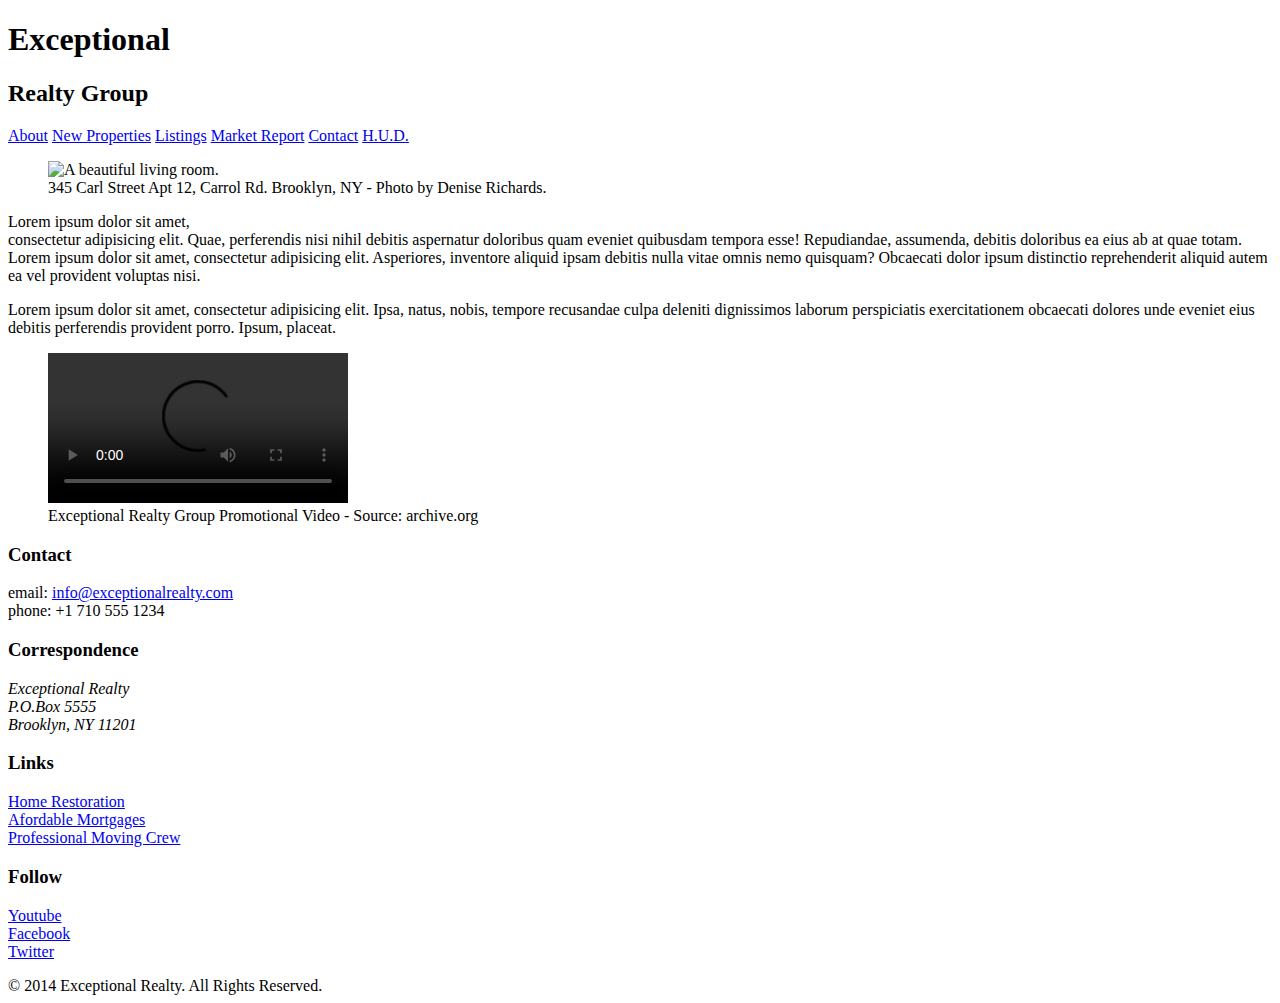
==== index.html @ e765a6f9 "Automatically backed up by Learn" ====
<!DOCTYPE html>
<html lang="en">
  <head>
    <meta charset="UTF-8">
    <title>Exceptional Realty Group - Luxury Homes - About</title>
    <link rel="stylesheet" href=" "
  </head>
  <body>
    <header>
      <!-- logo -->
      <h1>Exceptional</h1>
      <h2>Realty Group</h2>

      <nav>
        <a href="index.html">About</a> <a href="new-properties.html">New Properties</a> <a href="real-estate-listings.html">Listings</a> <a href="market-report.html">Market Report</a> <a href="contact.html">Contact</a> <a href="http://hud.gov" target="_blank">H.U.D.</a>
      </nav>
    </header>

    <section id="featured-property">
      <figure>
        <img src="images/intro-pic.jpg" alt="A beautiful living room." title="Welcome to Exceptional Realty Group">
        <figcaption>345 Carl Street Apt 12, Carrol Rd. Brooklyn, NY - Photo by Denise Richards.</figcaption>
      </figure>

      <p>Lorem ipsum dolor sit amet,<br> consectetur adipisicing elit. Quae, perferendis nisi nihil debitis aspernatur doloribus quam eveniet quibusdam tempora esse! Repudiandae, assumenda, debitis doloribus ea eius ab at quae totam. Lorem ipsum dolor sit amet, consectetur adipisicing elit. Asperiores, inventore aliquid ipsam debitis nulla vitae omnis nemo quisquam? Obcaecati dolor ipsum distinctio reprehenderit aliquid autem ea vel provident voluptas nisi.</p>
      <p>Lorem ipsum dolor sit amet, consectetur adipisicing elit. Ipsa, natus, nobis, tempore recusandae culpa deleniti dignissimos laborum perspiciatis exercitationem obcaecati dolores unde eveniet eius debitis perferendis provident porro. Ipsum, placeat.</p>
    </section>

    <section id="promotional">
      <figure>
        <video controls>
          <source src="videos/real-estate.mp4" type="video/mp4"> 
          <source src="videos/real-estate.ogv" type="video/ogg">
          Your browser does not support HTML5 video. <a href="http://browsehappy.com" target="_blank">Please upgrade your browser</a>.
        </video>
        <figcaption>Exceptional Realty Group Promotional Video - Source: archive.org</figcaption>
      </figure>
    </section>

    <section id="details">
      <div>
        <h3>Contact</h3>
        <p>
          email: <a href="mailto:info@exceptionalrealty.com">info@exceptionalrealty.com</a><br>
          phone: +1 710 555 1234
        </p>
        <h3>Correspondence</h3>
        <address>
          Exceptional Realty<br>
          P.O.Box 5555<br>
          Brooklyn, NY 11201
        </address>
      </div>

      <div>
        <h3>Links</h3>
        <p>
          <a href="#" target="_blank">Home Restoration</a><br>
          <a href="#" target="_blank">Afordable Mortgages</a><br>
          <a href="#" target="_blank">Professional Moving Crew</a>
        </p>
      </div>

      <div>
        <h3>Follow</h3>
        <p>
          <a href="#" target="_blank">Youtube</a><br>
          <a href="#" target="_blank">Facebook</a><br>
          <a href="#" target="_blank">Twitter</a>
        </p>
      </div>
    </section>

    <footer>
      &copy; 2014 Exceptional Realty. All Rights Reserved.
    </footer>

  </body>
</html>
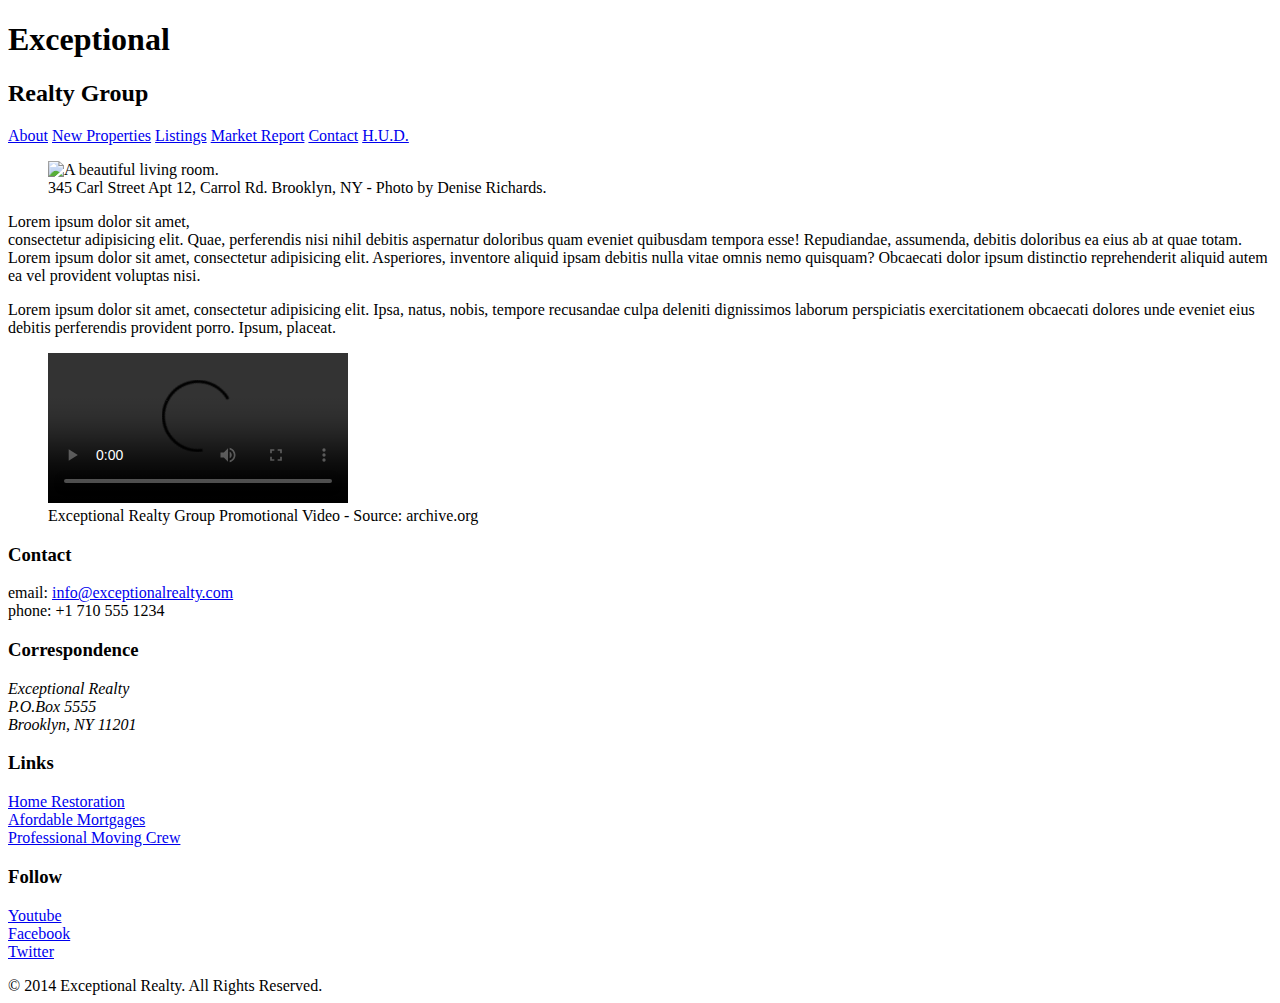
==== commit db3b73e3: "Automatically backed up by Learn" ====
--- a/index.html
+++ b/index.html
@@ -3,7 +3,8 @@
   <head>
     <meta charset="UTF-8">
     <title>Exceptional Realty Group - Luxury Homes - About</title>
-    <link rel="stylesheet" href=" "
+    
+    <link rel="stylesheet" href="css/style.css">
   </head>
   <body>
     <header>
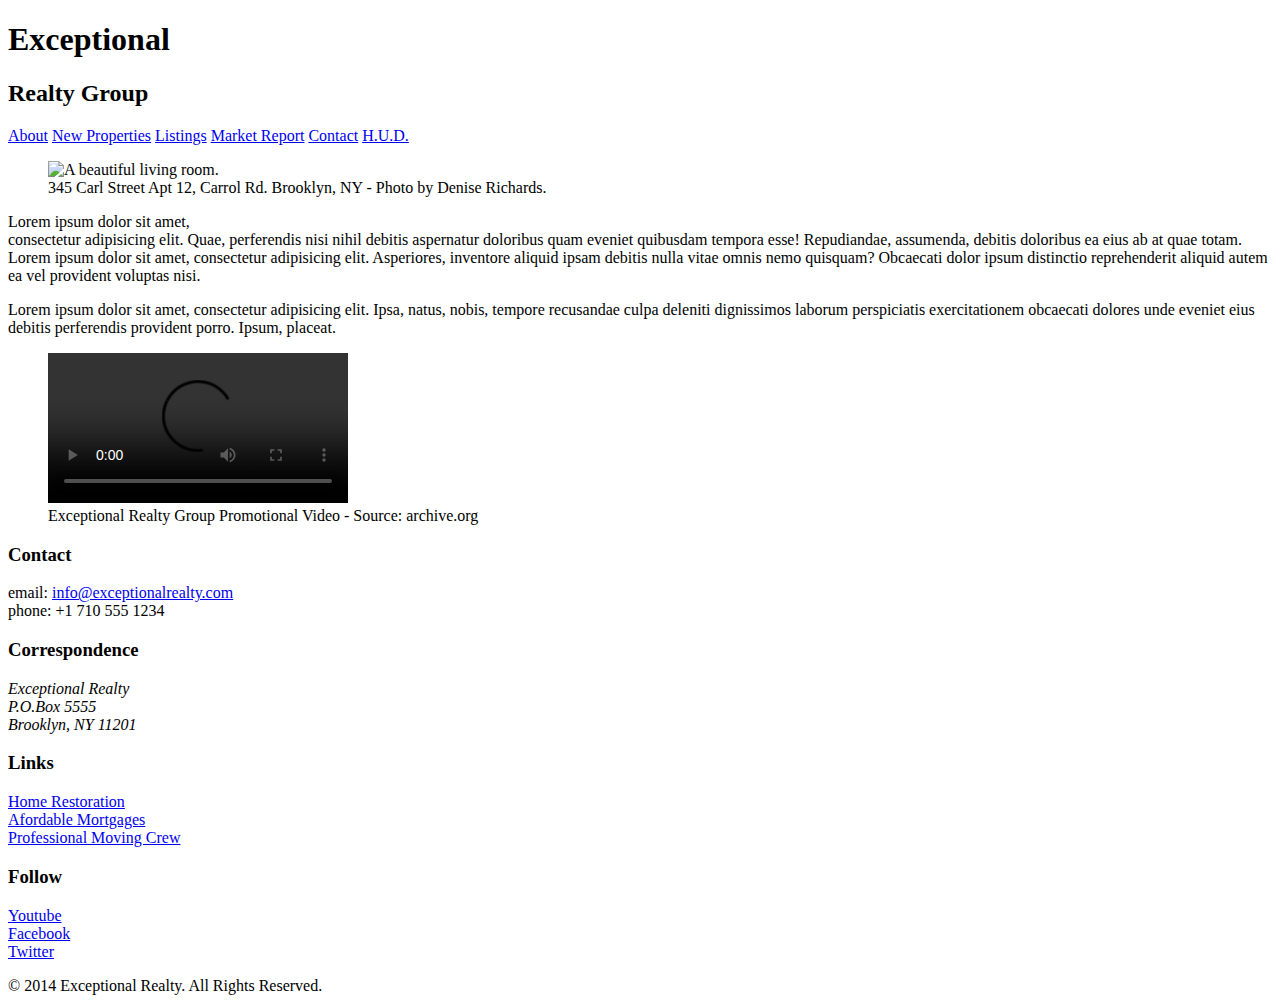
==== commit dc334f89: "Automatically backed up by Learn" ====
--- a/index.html
+++ b/index.html
@@ -3,7 +3,7 @@
   <head>
     <meta charset="UTF-8">
     <title>Exceptional Realty Group - Luxury Homes - About</title>
-    
+    <link rel="stylesheet" href="css/style.css">
     <link rel="stylesheet" href="css/style.css">
   </head>
   <body>
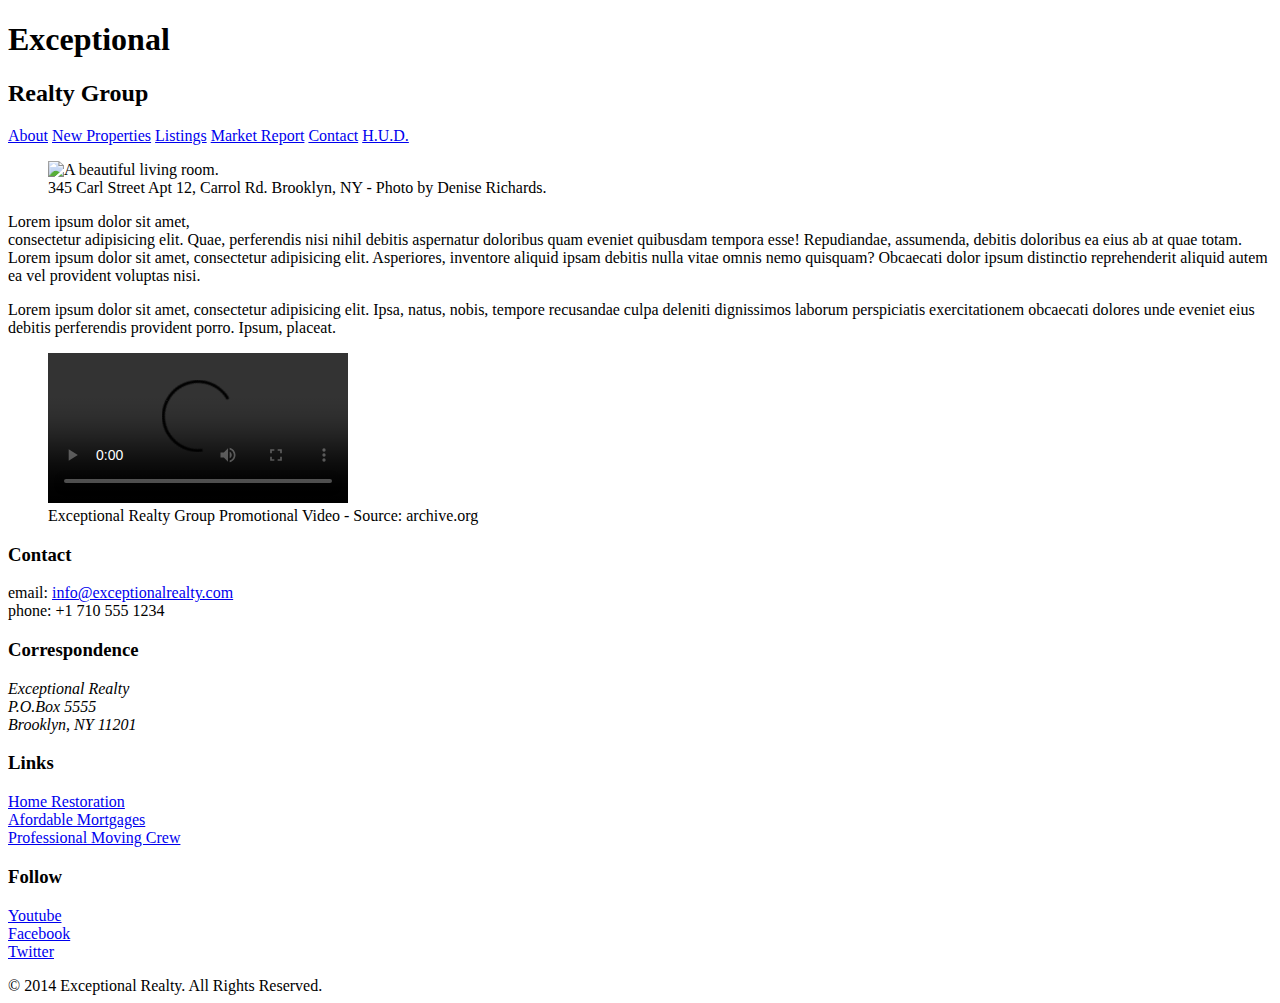
==== commit aa72fa00: "Automatically backed up by Learn" ====
--- a/index.html
+++ b/index.html
@@ -3,7 +3,7 @@
   <head>
     <meta charset="UTF-8">
     <title>Exceptional Realty Group - Luxury Homes - About</title>
-    <link rel="stylesheet" href="css/style.css">
+    <link rel="stylesheet" href="http:">
     <link rel="stylesheet" href="css/style.css">
   </head>
   <body>
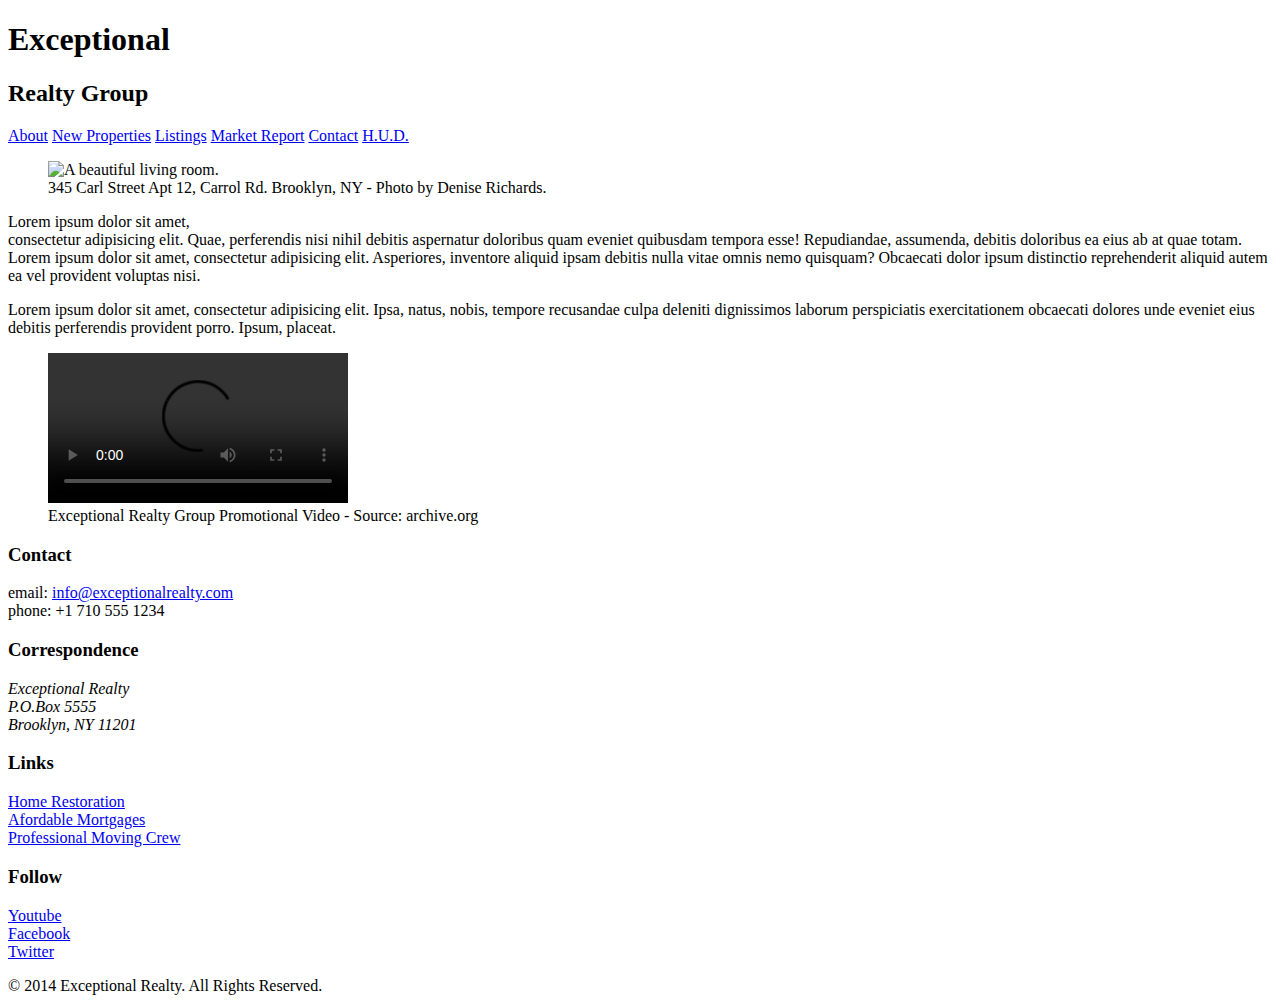
==== commit 1966c008: "Automatically backed up by Learn" ====
--- a/index.html
+++ b/index.html
@@ -3,7 +3,7 @@
   <head>
     <meta charset="UTF-8">
     <title>Exceptional Realty Group - Luxury Homes - About</title>
-    <link rel="stylesheet" href="http:">
+    <link rel="stylesheet" href=https://cdnjs.cloudflare.com/ajax/libs/normalize/8.0.1/normalize.min.css">
     <link rel="stylesheet" href="css/style.css">
   </head>
   <body>
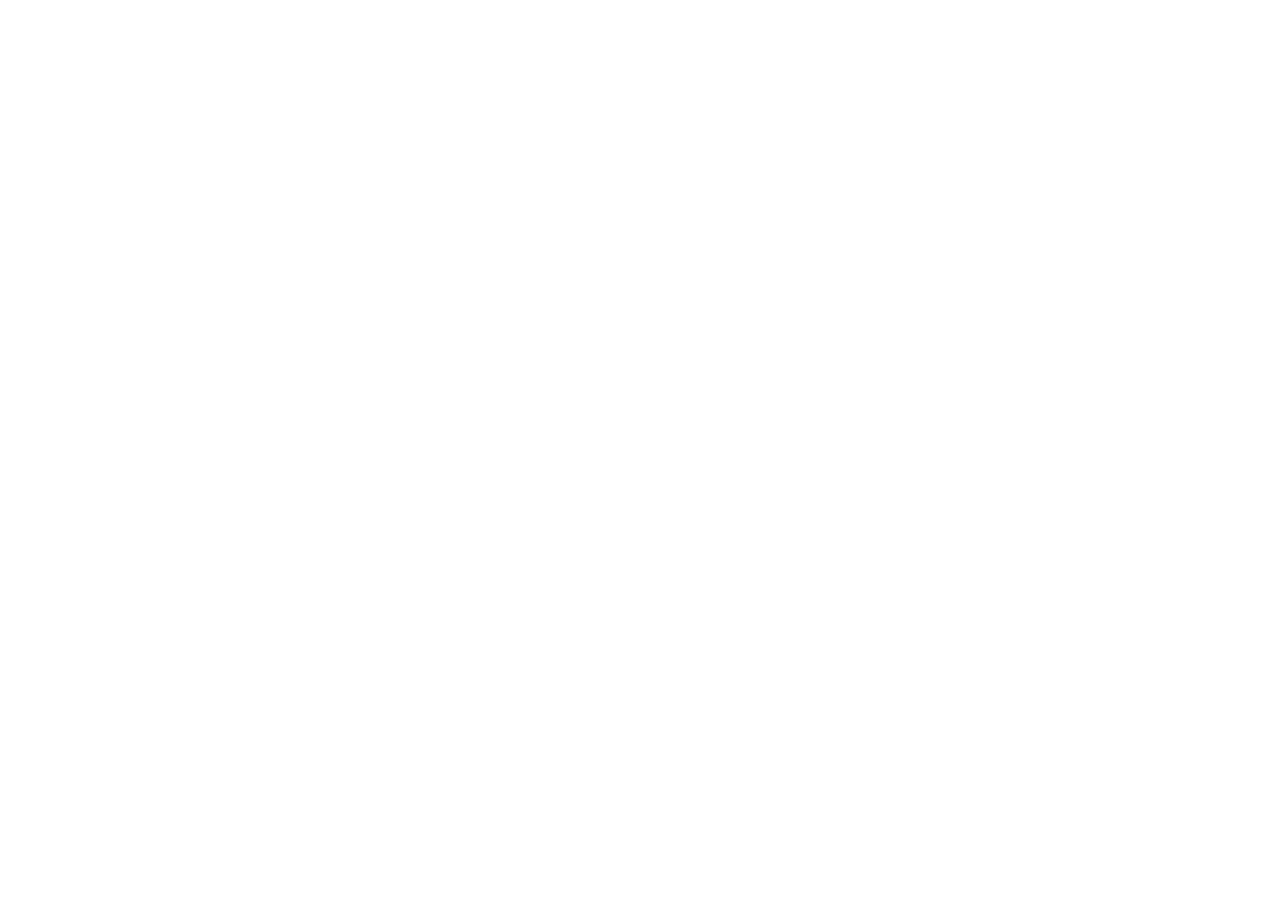
==== commit b4527e11: "Automatically backed up by Learn" ====
--- a/index.html
+++ b/index.html
@@ -3,8 +3,9 @@
   <head>
     <meta charset="UTF-8">
     <title>Exceptional Realty Group - Luxury Homes - About</title>
-    <link rel="stylesheet" href=https://cdnjs.cloudflare.com/ajax/libs/normalize/8.0.1/normalize.min.css">
+    <link rel="stylesheet" href="https://cdnjs.cloudflare.com/ajax/libs/normalize/8.0.1/normalize.min.css">
     <link rel="stylesheet" href="css/style.css">
+    <script src="https://cdnjs.cloudflare.com/ajax/libs/modernizr/2.8.3/modernizr.min.js">
   </head>
   <body>
     <header>
